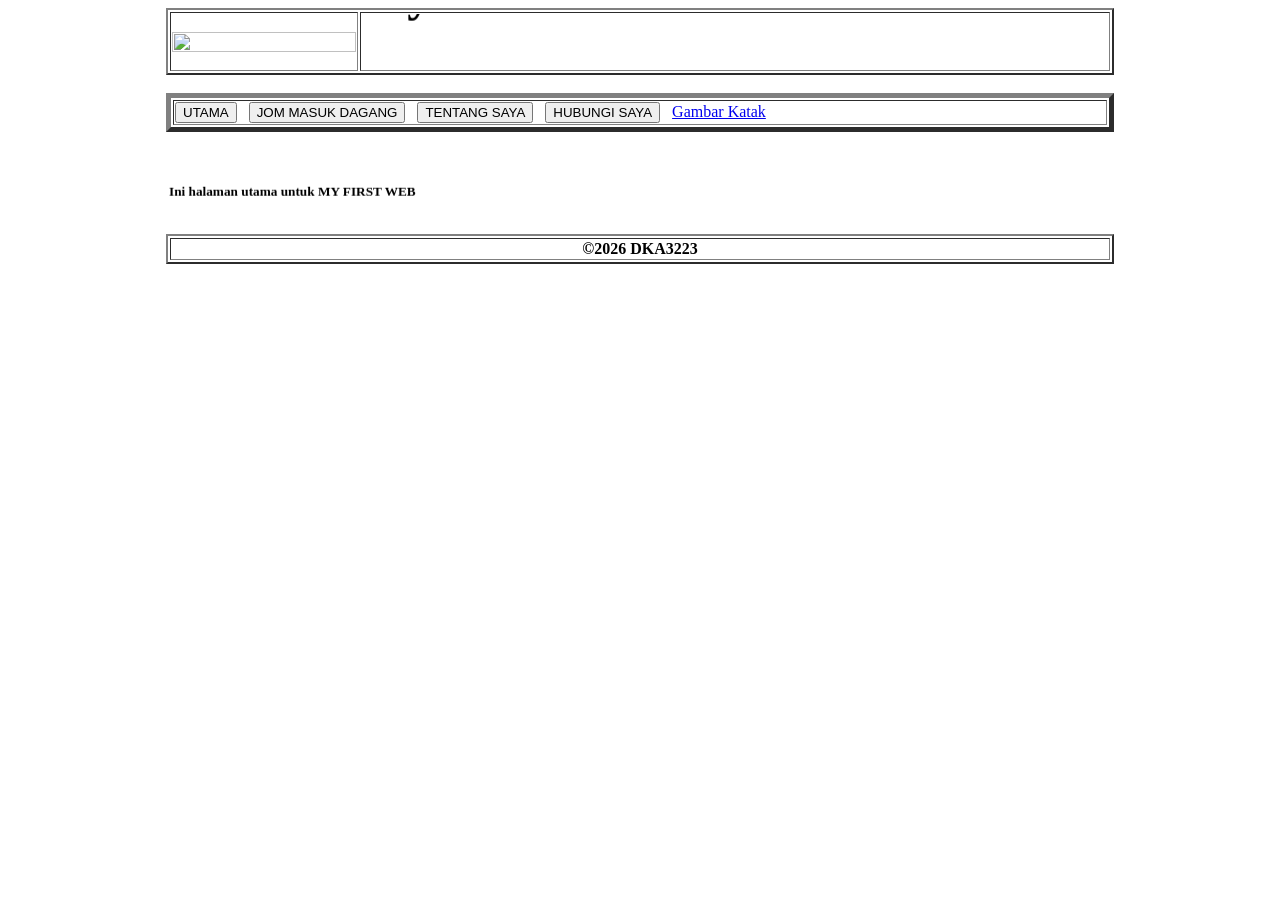
==== index.html @ f91bc564 "create index.html" ====
<html>

<head>
  <title>MY FIRST WEB</title>
  <link rel="stylesheet" href="style.css">
</head>

<body>
  <center>
    <table width="75%" border="2">

      <tr>
        <th width="20%"><img src="images/kvdsazi.png" width="100%"></th>
        <th background="images/banner.jpg">
          <marquee direction="up">
            <font size="50">My First Web 1</font>
          </marquee>
        </th>
      </tr>

    </table>

    <br>

    <table width="75%" border="5">

      <tr>
        <td>
          <a href="index.html"><button>UTAMA</button></a>
          &nbsp;
          <a href="jommasukdsazi.html"><button>JOM MASUK DAGANG</button></a>
          &nbsp;
          <a href="tentangsaya.html"><button>TENTANG SAYA</button></a>
          &nbsp;
          <a href="hubungisaya.html"><button>HUBUNGI SAYA</button></a>
          &nbsp;
          <a href="https://mrqiyud25.github.io/web-1/images/frog.gif" download>Gambar Katak</a>
        </td>
      </tr>

    </table>

    <br>

    <table width="75%">

      <tr>
        <td align="center">
          <marquee direction="down">
            <h5>Ini halaman utama untuk MY FIRST WEB</h5>
          </marquee>
        </td>
      </tr>

    </table>

    <br>

    <table width="75%" border="2">
      <tr>
        <th>&#169;2026 DKA3223</th>
      </tr>
    </table>

  </center>

</body>

</html>
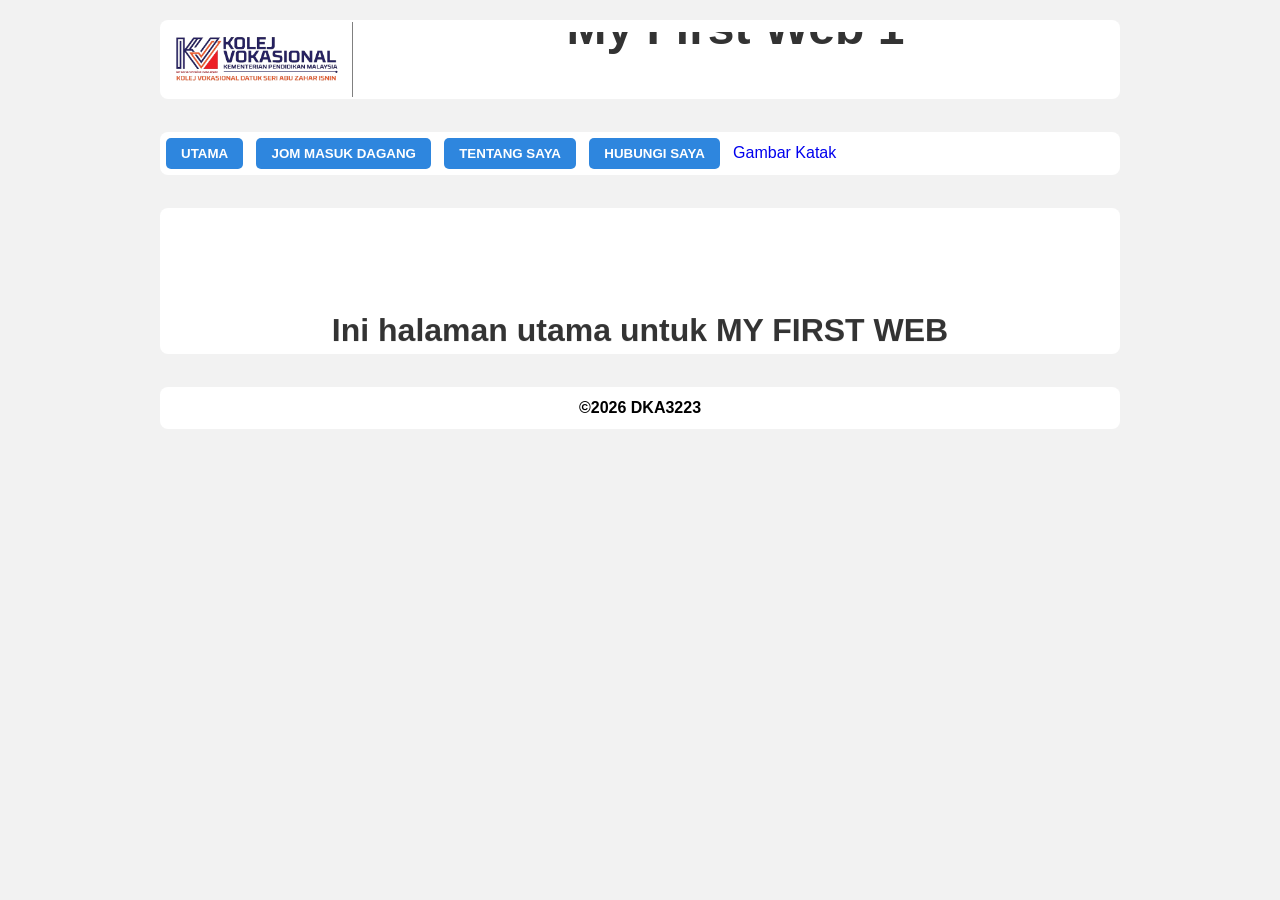
==== commit 6964a44f: "update footer" ====
--- a/index.html
+++ b/index.html
@@ -12,7 +12,7 @@
       <tr>
         <th width="20%"><img src="images/kvdsazi.png" width="100%"></th>
         <th background="images/banner.jpg">
-          <marquee direction="up">
+          <marquee direction="up" class="marq">
             <font size="50">My First Web 1</font>
           </marquee>
         </th>
@@ -34,7 +34,7 @@
           &nbsp;
           <a href="hubungisaya.html"><button>HUBUNGI SAYA</button></a>
           &nbsp;
-          <a href="https://mrqiyud25.github.io/web-1/images/frog.gif" download>Gambar Katak</a>
+          <a href="images/katak.jpg" download>Gambar Katak</a>
         </td>
       </tr>
 
@@ -58,7 +58,7 @@
 
     <table width="75%" border="2">
       <tr>
-        <th>&#169;2026 DKA3223</th>
+        <th class="foot">&#169;2026 DKA3223</th>
       </tr>
     </table>
 
--- a/style.css
+++ b/style.css
@@ -0,0 +1,69 @@
+body {
+  margin: 0;
+  font-family: Arial, sans-serif;
+  background-color: #f2f2f2;
+}
+
+center {
+  display: block;
+  padding: 20px 0;
+}
+
+table {
+  border-collapse: collapse;
+  background-color: white;
+  margin-bottom: 15px;
+}
+
+table {
+  border-radius: 8px;
+  overflow: hidden;
+}
+
+button {
+  padding: 8px 15px;
+  border: none;
+  background-color: #2e86de;
+  color: white;
+  border-radius: 5px;
+  cursor: pointer;
+  font-weight: bold;
+  transition: 0.3s;
+}
+
+button:hover {
+  background-color: #1b4f72;
+}
+
+a {
+  text-decoration: none;
+}
+
+marquee {
+  color: #333;
+  font-weight: bold;
+}
+
+th {
+  background-color: #ffffff;
+  color: white;
+  padding: 10px;
+}
+
+img {
+  display: block;
+  max-width: 100%;
+}
+
+.marq {
+  text-align: center;
+}
+
+h5{
+  text-align: center;
+  font-size: 2rem;
+}
+
+.foot{
+  color: black;
+}
